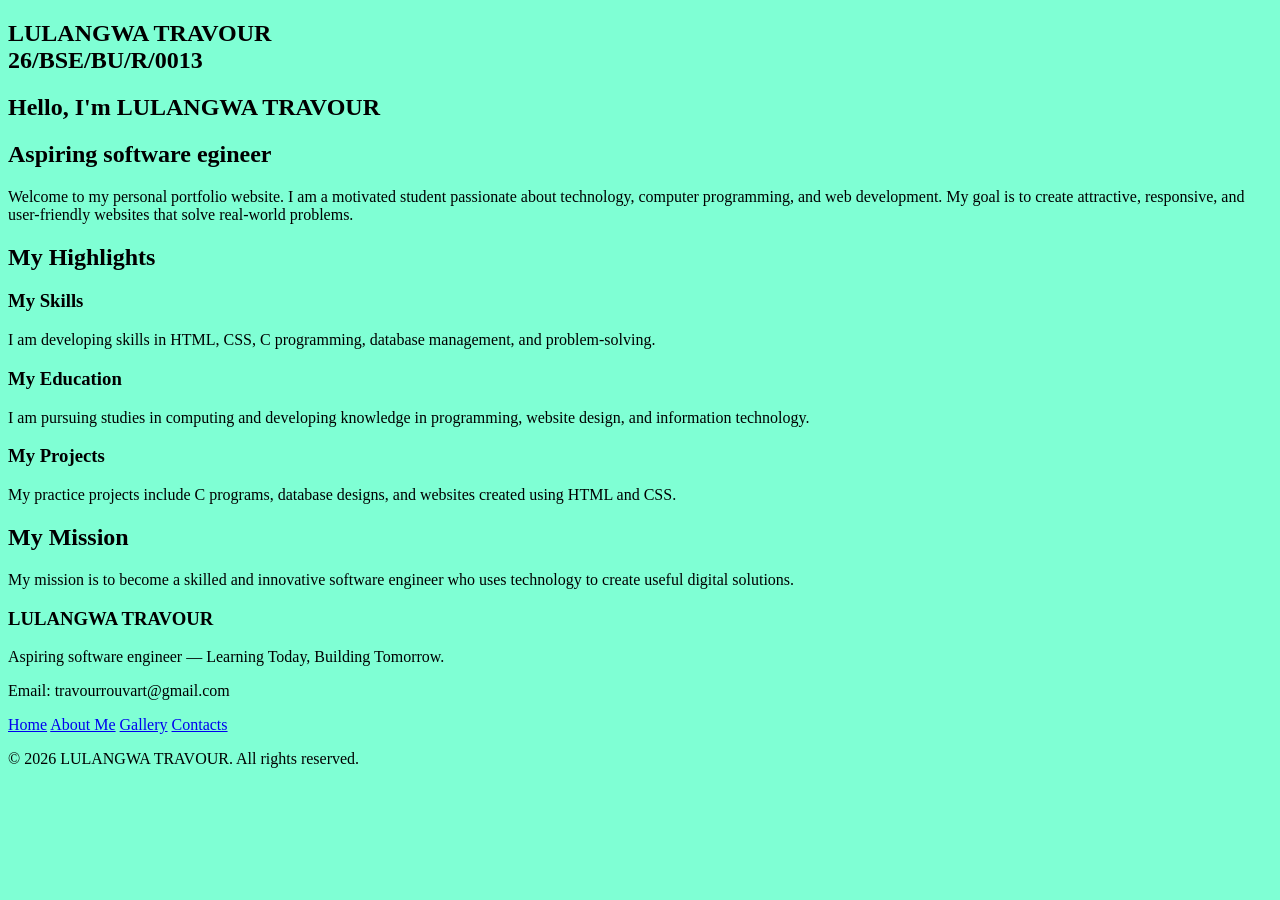
==== index.html @ 5a0a2fc9 "my web site my photo" ====
<!DOCTYPE html>
<html lang="en">
<head>
    <meta charset="UTF-8">
    <meta name="viewport" content="width=device-width, initial-scale=1.0">
    <title>LULANGWA TRAVOUR | Home</title>
    <link rel="stylesheet" href="style.css">
</head>
<body>

   
    <header>
        <nav>
            <h2>LULANGWA TRAVOUR <br>26/BSE/BU/R/0013</h2>
           
        </nav>
    </header>

   
    <section class="hero">
        <h1>Hello, I'm LULANGWA TRAVOUR</h1>
        <h2>Aspiring software egineer</h2>
        <p>
            Welcome to my personal portfolio website.
            I am a motivated student passionate about technology,
            computer programming, and web development.
            My goal is to create attractive, responsive, and
            user-friendly websites that solve real-world problems.
        </p>
       
    </section>

  
    <section class="highlights">
        <h2>My Highlights</h2>

        <div class="cards">
            <div class="card">
                <h3>My Skills</h3>
                <p>
                    I am developing skills in HTML, CSS,
                    C programming, database management,
                    and problem-solving.
                </p>
            </div>

            <div class="card">
                <h3>My Education</h3>
                <p>
                    I am pursuing studies in computing and
                    developing knowledge in programming,
                    website design, and information technology.
                </p>
            </div>

            <div class="card">
                <h3>My Projects</h3>
                <p>
                    My practice projects include C programs,
                    database designs, and websites created
                    using HTML and CSS.
                </p>
            </div>
        </div>
    </section>

  
    <section class="mission">
        <h2>My Mission</h2>
        <p>
            My mission is to become a skilled and innovative
            software engineer who uses technology to create useful
            digital solutions. 
        </p>
    </section>

    <footer>
        <h3>LULANGWA TRAVOUR</h3>
        <p>Aspiring software engineer — Learning Today, Building Tomorrow.</p>
        <p>Email: travourrouvart@gmail.com</p>

        <div>
            <a href="index.html">Home</a>
            <a href="about.html">About Me</a>
            <a href="gallery.html">Gallery</a>
            <a href="contact.html">Contacts</a>
        </div>

        <p>&copy; 2026 LULANGWA TRAVOUR. All rights reserved.</p>
    </footer>

</body>
</html>
---- style.css ----
body{
    background-color: aquamarine;
 }
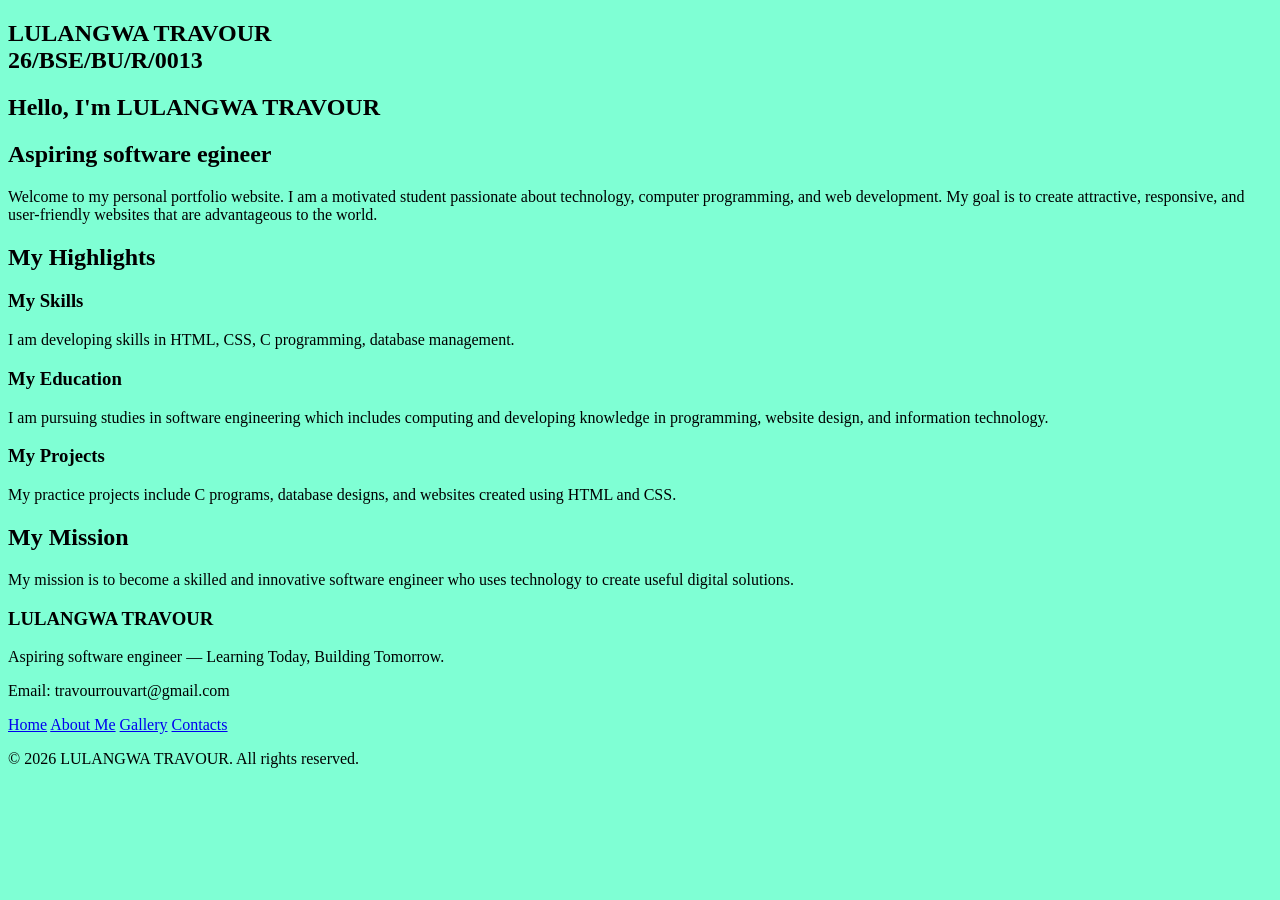
==== commit d5840531: "my first this is about midsemester" ====
--- a/index.html
+++ b/index.html
@@ -12,6 +12,7 @@
     <header>
         <nav>
             <h2>LULANGWA TRAVOUR <br>26/BSE/BU/R/0013</h2>
+            
            
         </nav>
     </header>
@@ -25,7 +26,7 @@
             I am a motivated student passionate about technology,
             computer programming, and web development.
             My goal is to create attractive, responsive, and
-            user-friendly websites that solve real-world problems.
+            user-friendly websites that are advantageous to the world.
         </p>
        
     </section>
@@ -39,15 +40,16 @@
                 <h3>My Skills</h3>
                 <p>
                     I am developing skills in HTML, CSS,
-                    C programming, database management,
-                    and problem-solving.
+                    C programming, database management.
+                 
                 </p>
             </div>
 
             <div class="card">
                 <h3>My Education</h3>
                 <p>
-                    I am pursuing studies in computing and
+                    I am pursuing studies in software engineering
+                     which includes computing and
                     developing knowledge in programming,
                     website design, and information technology.
                 </p>
--- a/style.css
+++ b/style.css
@@ -1,3 +1,8 @@
  body{
     background-color: aquamarine;
+    font-family: Georgia, 'Times New Roman', Times, serif;
+ }
+ img{
+   width: 45%px;
+   height: auto;
  }
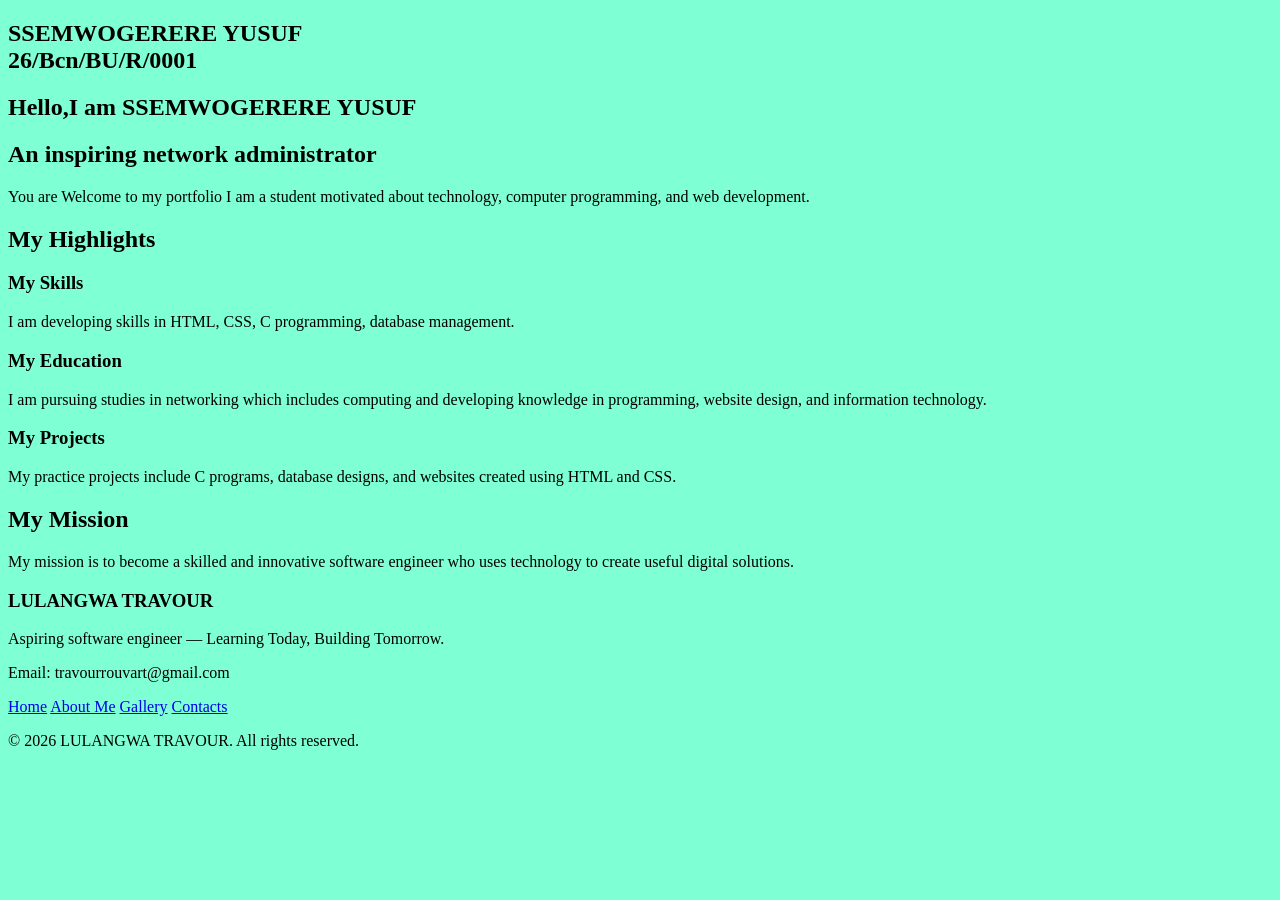
==== commit 034fe731: "Update index.html" ====
--- a/index.html
+++ b/index.html
@@ -3,7 +3,7 @@
 <head>
     <meta charset="UTF-8">
     <meta name="viewport" content="width=device-width, initial-scale=1.0">
-    <title>LULANGWA TRAVOUR | Home</title>
+    <title>SSEMWOGERERE YUSUF | Home</title>
     <link rel="stylesheet" href="style.css">
 </head>
 <body>
@@ -11,7 +11,7 @@
    
     <header>
         <nav>
-            <h2>LULANGWA TRAVOUR <br>26/BSE/BU/R/0013</h2>
+            <h2>SSEMWOGERERE YUSUF<br>26/Bcn/BU/R/0001</h2>
             
            
         </nav>
@@ -19,14 +19,13 @@
 
    
     <section class="hero">
-        <h1>Hello, I'm LULANGWA TRAVOUR</h1>
-        <h2>Aspiring software egineer</h2>
+        <h1>Hello,I am SSEMWOGERERE YUSUF</h1>
+        <h2>An inspiring network administrator</h2>
         <p>
-            Welcome to my personal portfolio website.
-            I am a motivated student passionate about technology,
+             You are Welcome to my portfolio 
+            I am a student  motivated about technology,
             computer programming, and web development.
-            My goal is to create attractive, responsive, and
-            user-friendly websites that are advantageous to the world.
+           
         </p>
        
     </section>
@@ -48,7 +47,7 @@
             <div class="card">
                 <h3>My Education</h3>
                 <p>
-                    I am pursuing studies in software engineering
+                    I am pursuing studies in networking
                      which includes computing and
                     developing knowledge in programming,
                     website design, and information technology.
